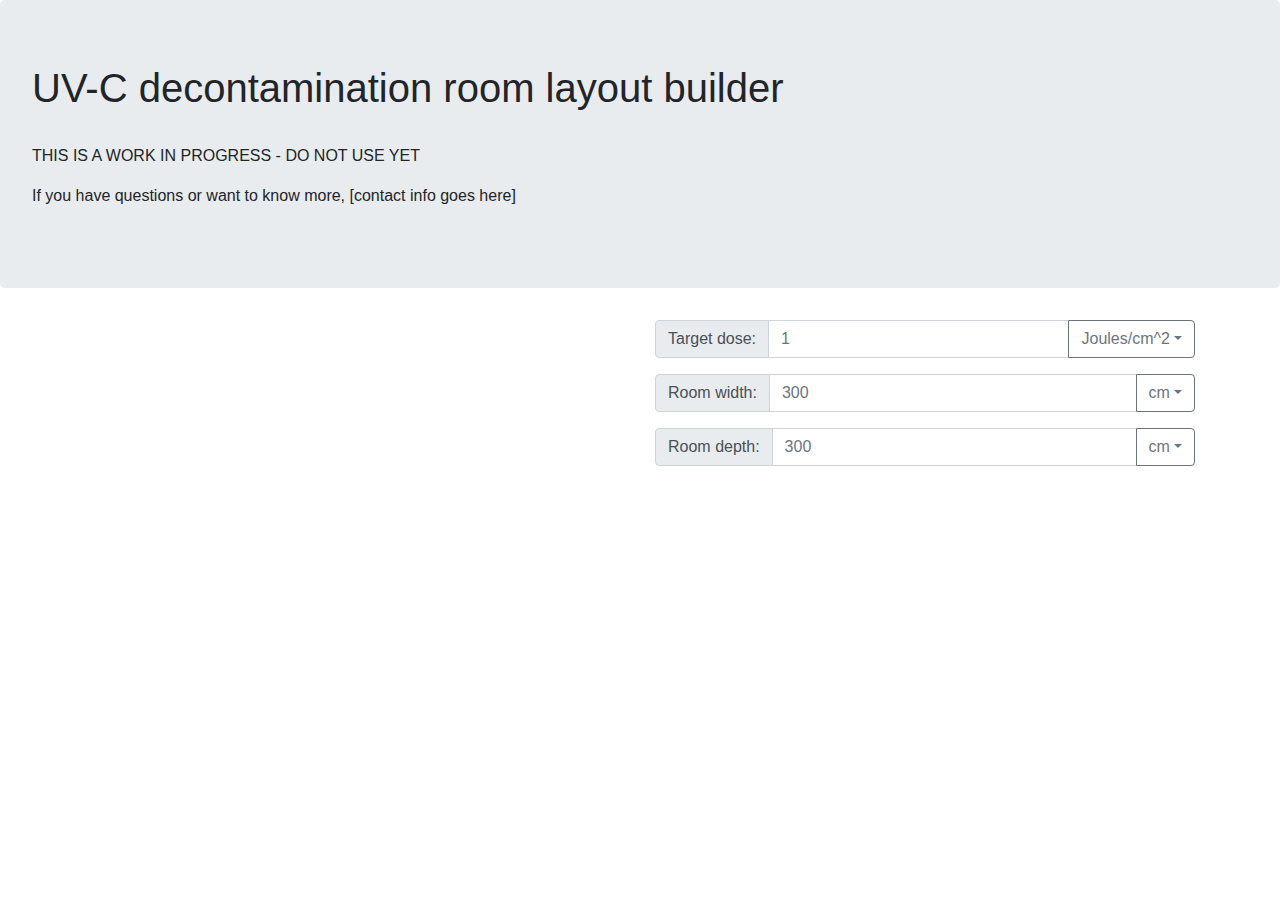
==== web/index.html @ 9c19cbd0 "Add begginning of UI" ====
<!doctype html>
<html lang="en">
  <head>
    <!-- Required meta tags -->
    <meta charset="utf-8">
    <meta name="viewport" content="width=device-width, initial-scale=1, shrink-to-fit=no">

    <!-- Bootstrap CSS -->
    <link rel="stylesheet" href="https://stackpath.bootstrapcdn.com/bootstrap/4.4.1/css/bootstrap.min.css" integrity="sha384-Vkoo8x4CGsO3+Hhxv8T/Q5PaXtkKtu6ug5TOeNV6gBiFeWPGFN9MuhOf23Q9Ifjh" crossorigin="anonymous">
    <link rel="stylesheet" href="css/main.css">
    <title>UV-C decontamination room layout builder</title>
  </head>
  <body>
    <div id="banner" class="jumbotron">

        <h1>UV-C decontamination room layout builder
        </h1>
        <!-- Page description -->
        <p>
            <br>
            THIS IS A WORK IN PROGRESS - DO NOT USE YET
        </p>
    
        <p>
            If you have questions or want to know more, [contact info goes here]
        </p>
    
    </div> <!-- Close jumbotron -->

    <div class="container" width=90%>
        <div class="row h-100">
            <div class="col" height=100% id="chartArea">
                <div class="h-100" id="frame">
                    <svg width="500px" height="500px" id="room"></svg>
                </div> 
            </div>
            <div class="col" height=100% id="controlPanel">
                <div class="input-group mb-3">
                    <div class="input-group-prepend">
                      <span class="input-group-text">Target dose: </span>
                    </div>
                    <input id="target_input" onchange="updateTarget()" type="text" class="form-control" placeholder="1" aria-label="Target dose of UV-C radiation">
                    <div class="input-group-append">
                        <button class="btn btn-outline-secondary dropdown-toggle" type="button" data-toggle="dropdown" aria-haspopup="true" aria-expanded="false">Joules/cm^2</button>
                        <div class="dropdown-menu">
                          <a class="dropdown-item" href="#">Joules/cm^2</a>
                          <a class="dropdown-item disabled" href="#">Millijoules/cm^2</a>
                          <!-- <a class="dropdown-item" href="#">Something else here</a> -->
                        </div>
                    </div>
                </div>

                <div class="input-group mb-3">
                    <div class="input-group-prepend">
                      <span class="input-group-text">Room width: </span>
                    </div>
                    <input id="width_input" onchange="updateWidth()" type="text" class="form-control" placeholder="300" aria-label="Width of room">
                    <div class="input-group-append">
                        <button class="btn btn-outline-secondary dropdown-toggle" type="button" data-toggle="dropdown" aria-haspopup="true" aria-expanded="false">cm</button>
                        <div class="dropdown-menu">
                          <a class="dropdown-item" href="#">cm</a>
                          <a class="dropdown-item disabled" href="#">inches</a>
                          <!-- <a class="dropdown-item" href="#">Something else here</a> -->
                        </div>
                    </div>
                </div>

                <div class="input-group mb-3">
                    <div class="input-group-prepend">
                      <span class="input-group-text">Room depth: </span>
                    </div>
                    <input id="depth_input" onchange="updateDepth()" type="text" class="form-control" placeholder="300" aria-label="Depth of room">
                    <div class="input-group-append">
                        <button class="btn btn-outline-secondary dropdown-toggle" type="button" data-toggle="dropdown" aria-haspopup="true" aria-expanded="false">cm</button>
                        <div class="dropdown-menu">
                          <a class="dropdown-item" href="#">cm</a>
                          <a class="dropdown-item disabled" href="#">inches</a>
                          <!-- <a class="dropdown-item" href="#">Something else here</a> -->
                        </div>
                    </div>
                </div>


            </div>
          </div>
    </div>

    <!-- Optional JavaScript -->
    <!-- jQuery first, then Popper.js, then Bootstrap JS -->
    <script src="https://d3js.org/d3.v5.min.js"></script>
    <script src="https://code.jquery.com/jquery-3.4.1.slim.min.js" integrity="sha384-J6qa4849blE2+poT4WnyKhv5vZF5SrPo0iEjwBvKU7imGFAV0wwj1yYfoRSJoZ+n" crossorigin="anonymous"></script>
    <script src="https://cdn.jsdelivr.net/npm/popper.js@1.16.0/dist/umd/popper.min.js" integrity="sha384-Q6E9RHvbIyZFJoft+2mJbHaEWldlvI9IOYy5n3zV9zzTtmI3UksdQRVvoxMfooAo" crossorigin="anonymous"></script>
    <script src="https://stackpath.bootstrapcdn.com/bootstrap/4.4.1/js/bootstrap.min.js" integrity="sha384-wfSDF2E50Y2D1uUdj0O3uMBJnjuUD4Ih7YwaYd1iqfktj0Uod8GCExl3Og8ifwB6" crossorigin="anonymous"></script>
    <script src="d3-tip.js"></script>
    <script src="functions.js"></script>
    <script src="main.js"></script>
</body>
</html>
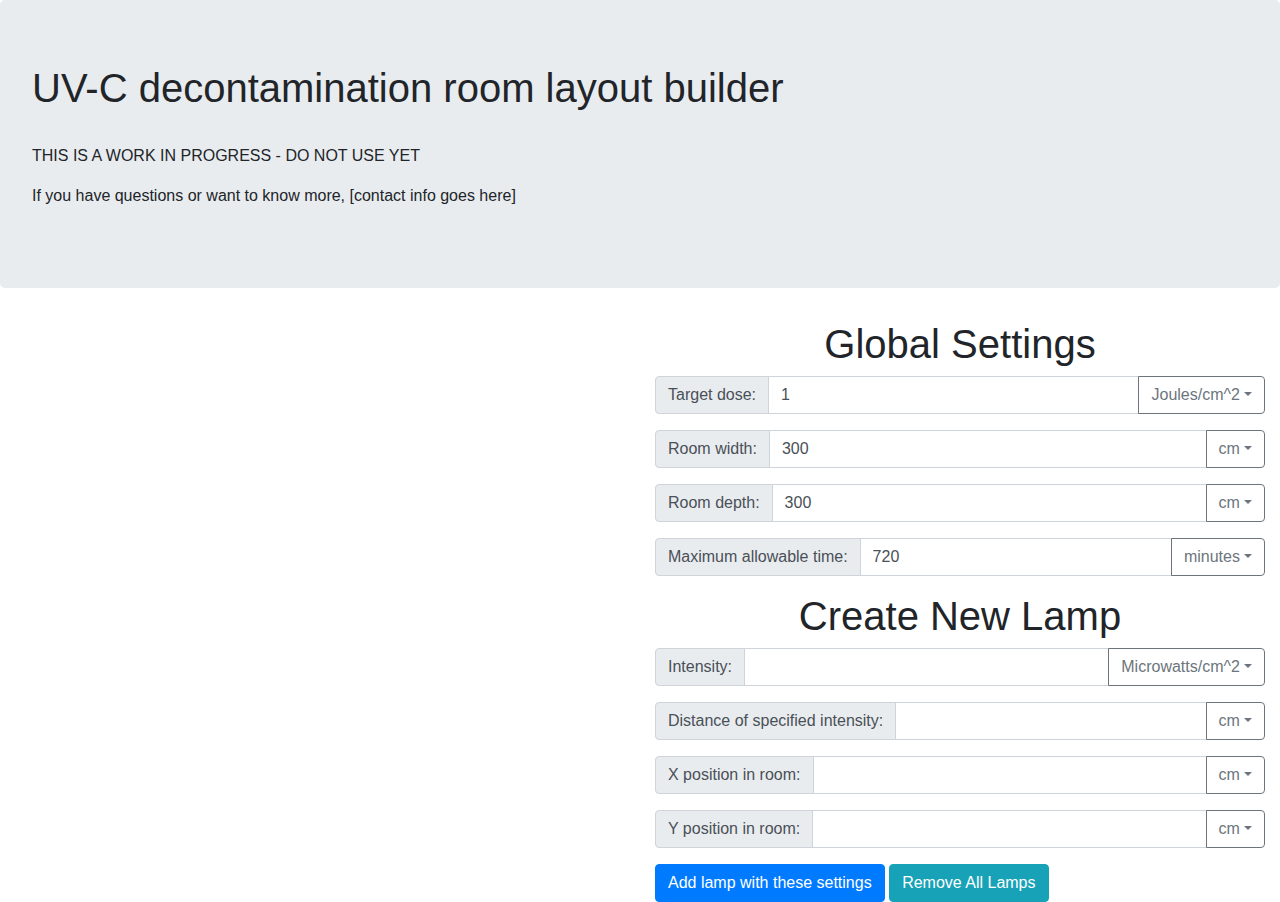
==== commit e83d31aa: "Fixed color scale" ====
--- a/web/index.html
+++ b/web/index.html
@@ -27,19 +27,23 @@
     
     </div> <!-- Close jumbotron -->
 
-    <div class="container" width=90%>
+    <div class="container-fluid" width=100%>
         <div class="row h-100">
-            <div class="col" height=100% id="chartArea">
-                <div class="h-100" id="frame">
-                    <svg width="500px" height="500px" id="room"></svg>
+            <div class="col-6" height=100% id="chartArea">
+                <div class="h-100" width="100%" id="frame">
+                    <svg width="80%" id="room"></svg>
+                    <svg id="legend-svg" width="10%" height="380px"></svg>
                 </div> 
             </div>
             <div class="col" height=100% id="controlPanel">
+
+                <h1 style="text-align:center">Global Settings</h1>
+
                 <div class="input-group mb-3">
                     <div class="input-group-prepend">
                       <span class="input-group-text">Target dose: </span>
                     </div>
-                    <input id="target_input" onchange="updateTarget()" type="text" class="form-control" placeholder="1" aria-label="Target dose of UV-C radiation">
+                    <input id="target_input" onchange="updateTarget()" type="text" class="form-control" value="1" aria-label="Target dose of UV-C radiation">
                     <div class="input-group-append">
                         <button class="btn btn-outline-secondary dropdown-toggle" type="button" data-toggle="dropdown" aria-haspopup="true" aria-expanded="false">Joules/cm^2</button>
                         <div class="dropdown-menu">
@@ -54,7 +58,7 @@
                     <div class="input-group-prepend">
                       <span class="input-group-text">Room width: </span>
                     </div>
-                    <input id="width_input" onchange="updateWidth()" type="text" class="form-control" placeholder="300" aria-label="Width of room">
+                    <input id="width_input" onchange="updateWidth()" type="text" class="form-control" value="300" aria-label="Width of room">
                     <div class="input-group-append">
                         <button class="btn btn-outline-secondary dropdown-toggle" type="button" data-toggle="dropdown" aria-haspopup="true" aria-expanded="false">cm</button>
                         <div class="dropdown-menu">
@@ -69,7 +73,7 @@
                     <div class="input-group-prepend">
                       <span class="input-group-text">Room depth: </span>
                     </div>
-                    <input id="depth_input" onchange="updateDepth()" type="text" class="form-control" placeholder="300" aria-label="Depth of room">
+                    <input id="depth_input" onchange="updateDepth()" type="text" class="form-control" value="300" aria-label="Depth of room">
                     <div class="input-group-append">
                         <button class="btn btn-outline-secondary dropdown-toggle" type="button" data-toggle="dropdown" aria-haspopup="true" aria-expanded="false">cm</button>
                         <div class="dropdown-menu">
@@ -80,10 +84,168 @@
                     </div>
                 </div>
 
+                <div class="input-group mb-3">
+                  <div class="input-group-prepend">
+                    <span class="input-group-text">Maximum allowable time: </span>
+                  </div>
+                  <input id="time_input" onchange="updateMaxTime()" type="text" class="form-control" value="720" aria-label="Depth of room">
+                  <div class="input-group-append">
+                      <button class="btn btn-outline-secondary dropdown-toggle" type="button" data-toggle="dropdown" aria-haspopup="true" aria-expanded="false">minutes</button>
+                      <div class="dropdown-menu">
+                        <a class="dropdown-item" href="#">minutes</a>
+                        <a class="dropdown-item disabled" href="#">hours</a>
+                        <!-- <a class="dropdown-item" href="#">Something else here</a> -->
+                      </div>
+                  </div>
+              </div>
+
+
+                <h1 style="text-align:center">Create New Lamp</h1>
+
+                <div class="input-group mb-3">
+                    <div class="input-group-prepend">
+                      <span class="input-group-text">Intensity: </span>
+                    </div>
+                    <input id="intensity_input" type="text" class="form-control" aria-label="Bulb intensity">
+                    <div class="input-group-append">
+                        <button class="btn btn-outline-secondary dropdown-toggle" type="button" data-toggle="dropdown" aria-haspopup="true" aria-expanded="false">Microwatts/cm^2</button>
+                        <div class="dropdown-menu">
+                          <a class="dropdown-item" href="#">Microwatts/cm^2</a>
+                          <a class="dropdown-item disabled" href="#">Other units?</a>
+                          <!-- <a class="dropdown-item" href="#">Something else here</a> -->
+                        </div>
+                    </div>
+                </div>
+
+                <div class="input-group mb-3">
+                    <div class="input-group-prepend">
+                      <span class="input-group-text">Distance of specified intensity: </span>
+                    </div>
+                    <input id="intensity_distance_input" type="text" class="form-control" aria-label="Bulb intensity">
+                    <div class="input-group-append">
+                        <button class="btn btn-outline-secondary dropdown-toggle" type="button" data-toggle="dropdown" aria-haspopup="true" aria-expanded="false">cm</button>
+                        <div class="dropdown-menu">
+                          <a class="dropdown-item" href="#">cm</a>
+                          <a class="dropdown-item disabled" href="#">in</a>
+                          <!-- <a class="dropdown-item" href="#">Something else here</a> -->
+                        </div>
+                    </div>
+                </div>
+
+                <div class="input-group mb-3">
+                    <div class="input-group-prepend">
+                      <span class="input-group-text">X position in room: </span>
+                    </div>
+                    <input id="lamp_x_input" type="text" class="form-control" aria-label="X position">
+                    <div class="input-group-append">
+                        <button class="btn btn-outline-secondary dropdown-toggle" type="button" data-toggle="dropdown" aria-haspopup="true" aria-expanded="false">cm</button>
+                        <div class="dropdown-menu">
+                          <a class="dropdown-item" href="#">cm</a>
+                          <a class="dropdown-item disabled" href="#">in</a>
+                          <!-- <a class="dropdown-item" href="#">Something else here</a> -->
+                        </div>
+                    </div>
+                </div>
+
+                <div class="input-group mb-3">
+                    <div class="input-group-prepend">
+                      <span class="input-group-text">Y position in room: </span>
+                    </div>
+                    <input id="lamp_y_input" type="text" class="form-control" aria-label="Y position">
+                    <div class="input-group-append">
+                        <button class="btn btn-outline-secondary dropdown-toggle" type="button" data-toggle="dropdown" aria-haspopup="true" aria-expanded="false">cm</button>
+                        <div class="dropdown-menu">
+                          <a class="dropdown-item" href="#">cm</a>
+                          <a class="dropdown-item disabled" href="#">in</a>
+                          <!-- <a class="dropdown-item" href="#">Something else here</a> -->
+                        </div>
+                    </div>
+                </div>
+
+                <a class="btn btn-primary" onclick="addLampFromForm()" href="#" role="button">Add lamp with these settings</a>
+                <a class="btn btn-info" onclick="clearLamps()" href="#" role="button">Remove All Lamps</a>
 
             </div>
           </div>
     </div>
+
+    <div id=myModal class="modal" tabindex="-1" role="dialog">
+        <div class="modal-dialog" role="document">
+          <div class="modal-content">
+            <div class="modal-header">
+              <h5 class="modal-title">Lamp settings</h5>
+              <button type="button" class="close" data-dismiss="modal" aria-label="Close">
+                <span aria-hidden="true">&times;</span>
+              </button>
+            </div>
+            <div id=lampModalBody class="modal-body">
+                <div class="input-group mb-3">
+                    <div class="input-group-prepend">
+                      <span class="input-group-text">Intensity: </span>
+                    </div>
+                    <input id="modal_intensity_input" type="text" class="form-control" aria-label="Bulb intensity">
+                    <div class="input-group-append">
+                        <button class="btn btn-outline-secondary dropdown-toggle" type="button" data-toggle="dropdown" aria-haspopup="true" aria-expanded="false">Microwatts/cm^2</button>
+                        <div class="dropdown-menu">
+                          <a class="dropdown-item" href="#">Microwatts/cm^2</a>
+                          <a class="dropdown-item disabled" href="#">Other units?</a>
+                          <!-- <a class="dropdown-item" href="#">Something else here</a> -->
+                        </div>
+                    </div>
+                </div>
+
+                <div class="input-group mb-3">
+                    <div class="input-group-prepend">
+                      <span class="input-group-text">Distance of specified intensity: </span>
+                    </div>
+                    <input id="modal_intensity_distance_input" type="text" class="form-control" aria-label="Bulb intensity">
+                    <div class="input-group-append">
+                        <button class="btn btn-outline-secondary dropdown-toggle" type="button" data-toggle="dropdown" aria-haspopup="true" aria-expanded="false">cm</button>
+                        <div class="dropdown-menu">
+                          <a class="dropdown-item" href="#">cm</a>
+                          <a class="dropdown-item disabled" href="#">in</a>
+                          <!-- <a class="dropdown-item" href="#">Something else here</a> -->
+                        </div>
+                    </div>
+                </div>
+
+                <div class="input-group mb-3">
+                    <div class="input-group-prepend">
+                      <span class="input-group-text">X position in room: </span>
+                    </div>
+                    <input id="modal_lamp_x_input" type="text" class="form-control" aria-label="X position">
+                    <div class="input-group-append">
+                        <button class="btn btn-outline-secondary dropdown-toggle" type="button" data-toggle="dropdown" aria-haspopup="true" aria-expanded="false">cm</button>
+                        <div class="dropdown-menu">
+                          <a class="dropdown-item" href="#">cm</a>
+                          <a class="dropdown-item disabled" href="#">in</a>
+                          <!-- <a class="dropdown-item" href="#">Something else here</a> -->
+                        </div>
+                    </div>
+                </div>
+
+                <div class="input-group mb-3">
+                    <div class="input-group-prepend">
+                      <span class="input-group-text">Y position in room: </span>
+                    </div>
+                    <input id="modal_lamp_y_input" type="text" class="form-control" aria-label="Y position">
+                    <div class="input-group-append">
+                        <button class="btn btn-outline-secondary dropdown-toggle" type="button" data-toggle="dropdown" aria-haspopup="true" aria-expanded="false">cm</button>
+                        <div class="dropdown-menu">
+                          <a class="dropdown-item" href="#">cm</a>
+                          <a class="dropdown-item disabled" href="#">in</a>
+                          <!-- <a class="dropdown-item" href="#">Something else here</a> -->
+                        </div>
+                    </div>
+                </div>
+            </div>
+            <div class="modal-footer">
+              <button type="button" class="btn btn-primary" onclick="updateLamp()">Save changes</button>
+              <button type="button" class="btn btn-secondary" data-dismiss="modal">Close</button>
+            </div>
+          </div>
+        </div>
+      </div>
 
     <!-- Optional JavaScript -->
     <!-- jQuery first, then Popper.js, then Bootstrap JS -->
